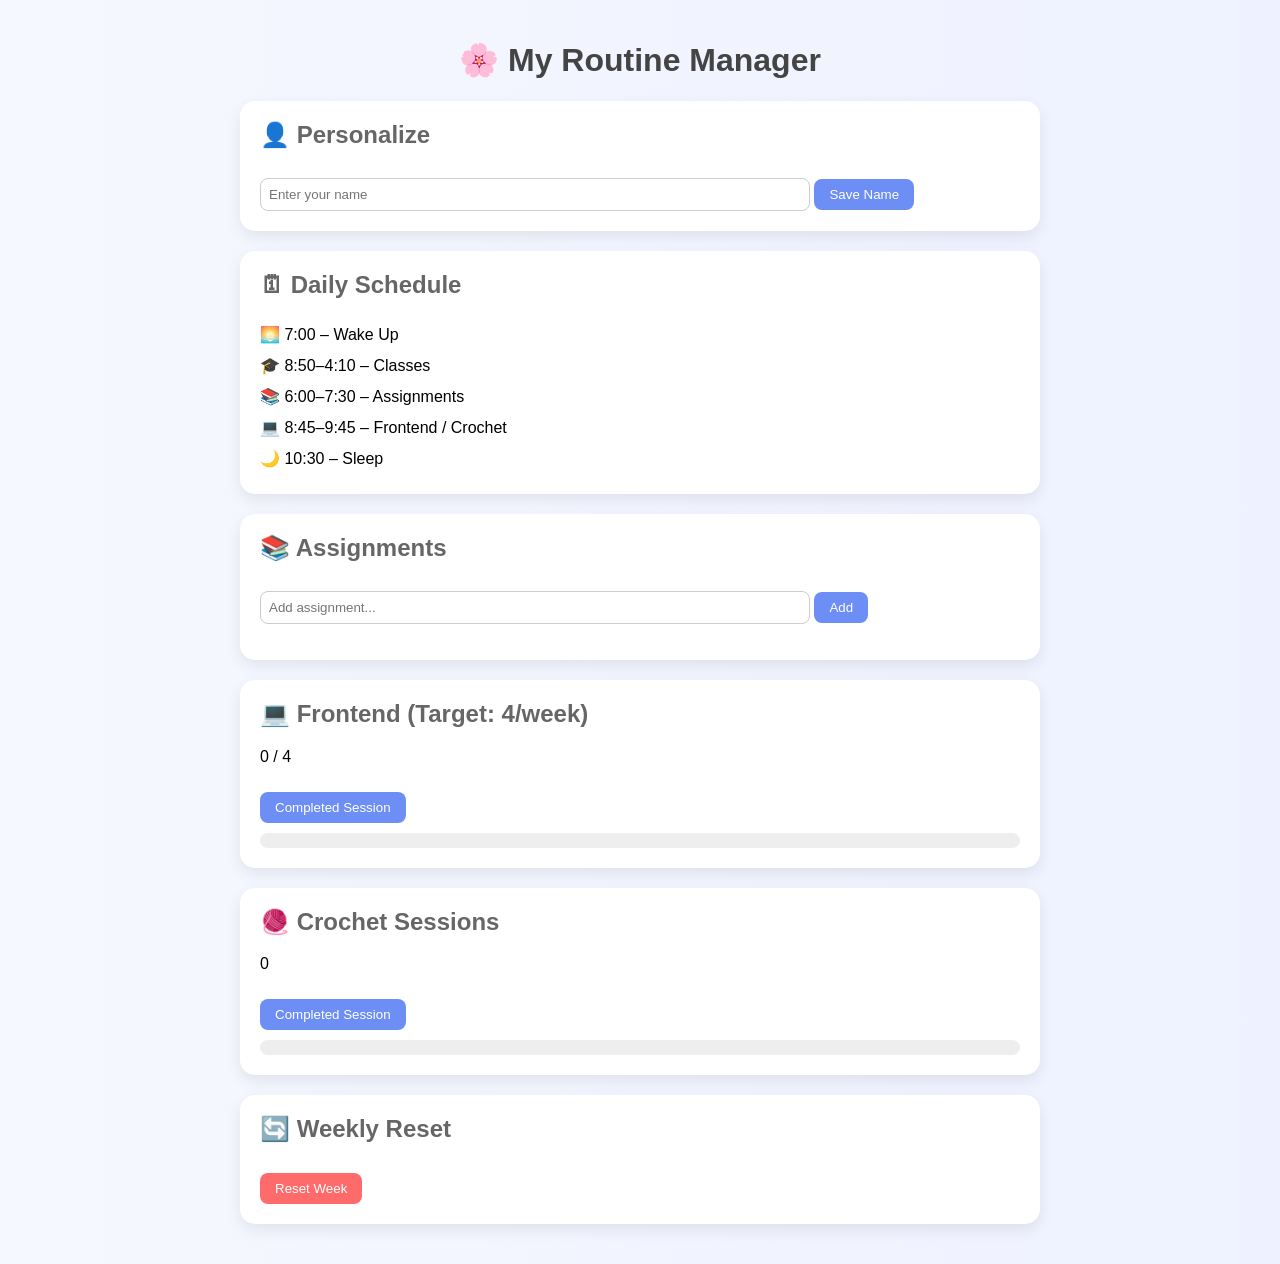
==== index.html @ 19ca570b "Rename routine-manager.html to index.html" ====
<!DOCTYPE html>
<html>
<head>
    <title>Diya's Routine Manager</title>
    <style>
        body {
            font-family: Arial, sans-serif;
            background: linear-gradient(to right, #f6f8ff, #eef1ff);
            margin: 0;
            padding: 20px;
        }

        h1 {
            text-align: center;
            color: #444;
        }

        .container {
            max-width: 800px;
            margin: auto;
        }

        .card {
            background: white;
            padding: 20px;
            margin-bottom: 20px;
            border-radius: 15px;
            box-shadow: 0 6px 15px rgba(0,0,0,0.08);
        }

        h2 {
            margin-top: 0;
            color: #666;
        }

        button {
            padding: 8px 15px;
            border: none;
            border-radius: 8px;
            cursor: pointer;
            background: #6c8ef5;
            color: white;
            margin-top: 10px;
        }

        button:hover {
            background: #5674d6;
        }

        input {
            padding: 8px;
            width: 70%;
            border-radius: 8px;
            border: 1px solid #ccc;
        }

        ul {
            list-style: none;
            padding: 0;
        }

        li {
            margin: 8px 0;
            cursor: pointer;
        }

        .done {
            text-decoration: line-through;
            color: gray;
        }

        .progress-bar {
            background: #eee;
            border-radius: 10px;
            height: 15px;
            margin-top: 10px;
            overflow: hidden;
        }

        .progress {
            height: 100%;
            background: #6c8ef5;
            width: 0%;
            transition: 0.3s;
        }

        .schedule-item {
            padding: 6px 0;
        }

        .reset-btn {
            background: #ff6b6b;
        }

        .reset-btn:hover {
            background: #e25555;
        }
    </style>
</head>

<body>

<h1>🌸 <span id="username">My</span> Routine Manager</h1>

<div class="container">

    <!-- Personalization -->
    <div class="card">
        <h2>👤 Personalize</h2>
        <input type="text" id="nameInput" placeholder="Enter your name">
        <button onclick="saveName()">Save Name</button>
    </div>

    <!-- Daily Schedule -->
    <div class="card">
        <h2>🗓 Daily Schedule</h2>
        <div class="schedule-item">🌅 7:00 – Wake Up</div>
        <div class="schedule-item">🎓 8:50–4:10 – Classes</div>
        <div class="schedule-item">📚 6:00–7:30 – Assignments</div>
        <div class="schedule-item">💻 8:45–9:45 – Frontend / Crochet</div>
        <div class="schedule-item">🌙 10:30 – Sleep</div>
    </div>

    <!-- Assignments -->
    <div class="card">
        <h2>📚 Assignments</h2>
        <input type="text" id="assignmentInput" placeholder="Add assignment...">
        <button onclick="addAssignment()">Add</button>
        <ul id="assignmentList"></ul>
    </div>

    <!-- Frontend Tracker -->
    <div class="card">
        <h2>💻 Frontend (Target: 4/week)</h2>
        <p><span id="frontendCount">0</span> / 4</p>
        <button onclick="incrementFrontend()">Completed Session</button>
        <div class="progress-bar">
            <div class="progress" id="frontendProgress"></div>
        </div>
    </div>

    <!-- Crochet Tracker -->
    <div class="card">
        <h2>🧶 Crochet Sessions</h2>
        <p><span id="crochetCount">0</span></p>
        <button onclick="incrementCrochet()">Completed Session</button>
        <div class="progress-bar">
            <div class="progress" id="crochetProgress"></div>
        </div>
    </div>

    <!-- Weekly Reset -->
    <div class="card">
        <h2>🔄 Weekly Reset</h2>
        <button class="reset-btn" onclick="weeklyReset()">Reset Week</button>
    </div>

</div>

<script>
    let assignments = JSON.parse(localStorage.getItem("assignments")) || [];
    let frontendCount = parseInt(localStorage.getItem("frontendCount")) || 0;
    let crochetCount = parseInt(localStorage.getItem("crochetCount")) || 0;
    let savedName = localStorage.getItem("username");

    function saveData() {
        localStorage.setItem("assignments", JSON.stringify(assignments));
        localStorage.setItem("frontendCount", frontendCount);
        localStorage.setItem("crochetCount", crochetCount);
    }

    function saveName() {
        const name = document.getElementById("nameInput").value;
        localStorage.setItem("username", name);
        document.getElementById("username").textContent = name + "'s";
    }

    if (savedName) {
        document.getElementById("username").textContent = savedName + "'s";
    }

    function renderAssignments() {
        const list = document.getElementById("assignmentList");
        list.innerHTML = "";
        assignments.forEach((item, index) => {
            const li = document.createElement("li");
            li.textContent = item.text;
            if (item.done) li.classList.add("done");
            li.onclick = () => {
                assignments[index].done = !assignments[index].done;
                saveData();
                renderAssignments();
            };
            list.appendChild(li);
        });
    }

    function addAssignment() {
        const input = document.getElementById("assignmentInput");
        if (input.value.trim() === "") return;
        assignments.push({ text: input.value, done: false });
        input.value = "";
        saveData();
        renderAssignments();
    }

    function incrementFrontend() {
        if (frontendCount < 4) frontendCount++;
        updateFrontend();
    }

    function incrementCrochet() {
        crochetCount++;
        updateCrochet();
    }

    function updateFrontend() {
        document.getElementById("frontendCount").textContent = frontendCount;
        document.getElementById("frontendProgress").style.width = (frontendCount / 4) * 100 + "%";
        saveData();
    }

    function updateCrochet() {
        document.getElementById("crochetCount").textContent = crochetCount;
        document.getElementById("crochetProgress").style.width = (crochetCount / 7) * 100 + "%";
        saveData();
    }

    function weeklyReset() {
        frontendCount = 0;
        crochetCount = 0;
        updateFrontend();
        updateCrochet();
    }

    updateFrontend();
    updateCrochet();
    renderAssignments();
</script>

</body>
</html>
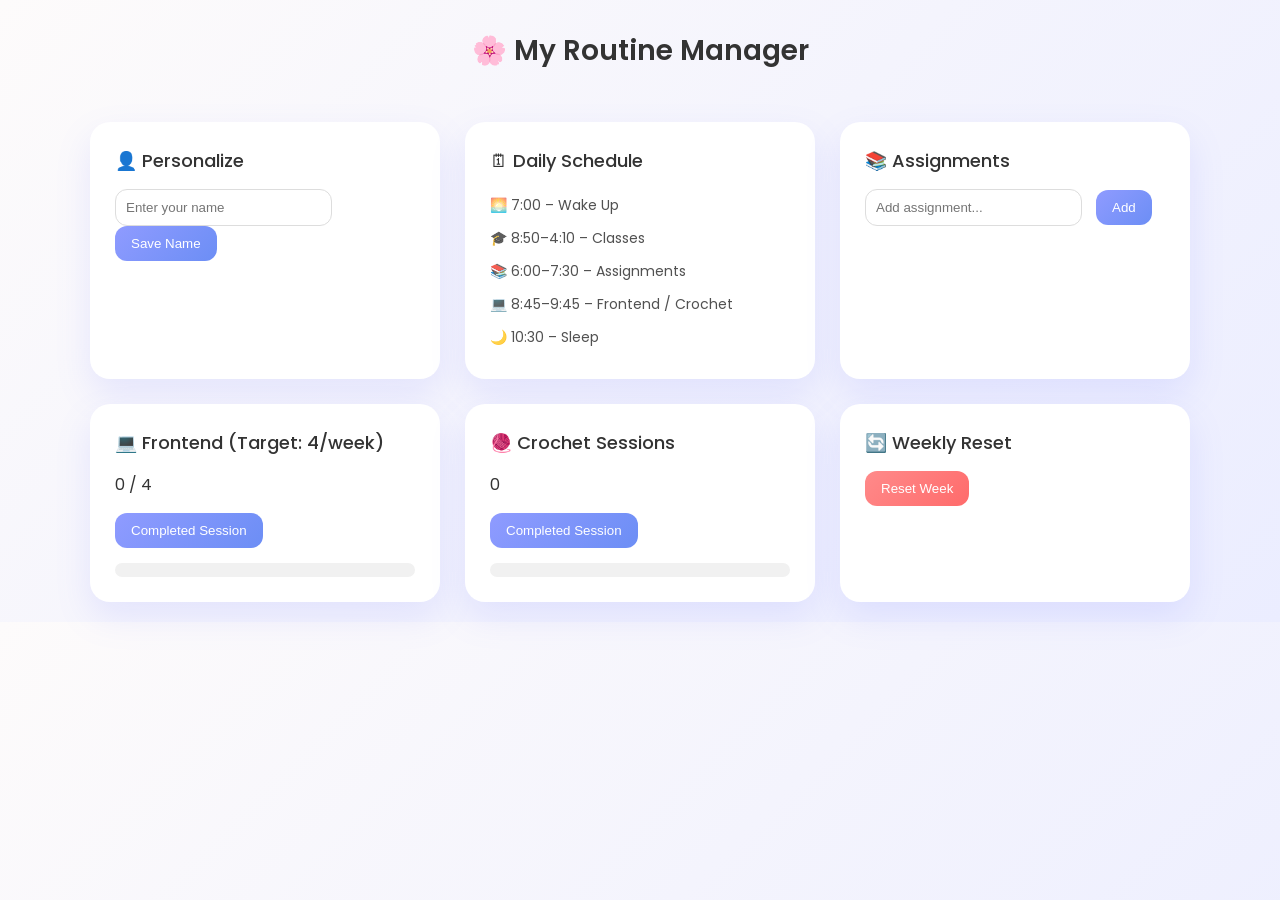
==== commit bd3a4b7e: "changed style" ====
--- a/index.html
+++ b/index.html
@@ -3,99 +3,119 @@
 <head>
     <title>Diya's Routine Manager</title>
     <style>
-        body {
-            font-family: Arial, sans-serif;
-            background: linear-gradient(to right, #f6f8ff, #eef1ff);
-            margin: 0;
-            padding: 20px;
-        }
-
-        h1 {
-            text-align: center;
-            color: #444;
-        }
-
-        .container {
-            max-width: 800px;
-            margin: auto;
-        }
-
-        .card {
-            background: white;
-            padding: 20px;
-            margin-bottom: 20px;
-            border-radius: 15px;
-            box-shadow: 0 6px 15px rgba(0,0,0,0.08);
-        }
-
-        h2 {
-            margin-top: 0;
-            color: #666;
-        }
-
-        button {
-            padding: 8px 15px;
-            border: none;
-            border-radius: 8px;
-            cursor: pointer;
-            background: #6c8ef5;
-            color: white;
-            margin-top: 10px;
-        }
-
-        button:hover {
-            background: #5674d6;
-        }
-
-        input {
-            padding: 8px;
-            width: 70%;
-            border-radius: 8px;
-            border: 1px solid #ccc;
-        }
-
-        ul {
-            list-style: none;
-            padding: 0;
-        }
-
-        li {
-            margin: 8px 0;
-            cursor: pointer;
-        }
-
-        .done {
-            text-decoration: line-through;
-            color: gray;
-        }
-
-        .progress-bar {
-            background: #eee;
-            border-radius: 10px;
-            height: 15px;
-            margin-top: 10px;
-            overflow: hidden;
-        }
-
-        .progress {
-            height: 100%;
-            background: #6c8ef5;
-            width: 0%;
-            transition: 0.3s;
-        }
-
-        .schedule-item {
-            padding: 6px 0;
-        }
-
-        .reset-btn {
-            background: #ff6b6b;
-        }
-
-        .reset-btn:hover {
-            background: #e25555;
-        }
-    </style>
+@import url('https://fonts.googleapis.com/css2?family=Poppins:wght@300;400;600&display=swap');
+
+body {
+    font-family: 'Poppins', sans-serif;
+    margin: 0;
+    padding: 0;
+    background: linear-gradient(135deg, #fdfbfb, #ebedff);
+    color: #333;
+}
+
+h1 {
+    text-align: center;
+    margin: 30px 0;
+    font-weight: 600;
+    font-size: 28px;
+}
+
+.container {
+    max-width: 1100px;
+    margin: auto;
+    padding: 20px;
+    display: grid;
+    grid-template-columns: repeat(auto-fit, minmax(320px, 1fr));
+    gap: 25px;
+}
+
+.card {
+    background: #ffffff;
+    padding: 25px;
+    border-radius: 20px;
+    box-shadow: 0 15px 35px rgba(120, 130, 255, 0.15);
+    transition: 0.3s ease;
+}
+
+.card:hover {
+    transform: translateY(-5px);
+}
+
+h2 {
+    margin-top: 0;
+    font-weight: 500;
+    font-size: 18px;
+    margin-bottom: 15px;
+}
+
+button {
+    padding: 10px 16px;
+    border: none;
+    border-radius: 12px;
+    cursor: pointer;
+    background: linear-gradient(135deg, #8f9bff, #6c8ef5);
+    color: white;
+    font-weight: 500;
+    transition: 0.3s ease;
+}
+
+button:hover {
+    transform: scale(1.05);
+}
+
+.reset-btn {
+    background: linear-gradient(135deg, #ff8a8a, #ff6b6b);
+}
+
+input {
+    padding: 10px;
+    width: 65%;
+    border-radius: 12px;
+    border: 1px solid #ddd;
+    margin-right: 10px;
+}
+
+ul {
+    list-style: none;
+    padding: 0;
+}
+
+li {
+    padding: 8px 0;
+    cursor: pointer;
+    transition: 0.2s;
+}
+
+li:hover {
+    color: #6c8ef5;
+}
+
+.done {
+    text-decoration: line-through;
+    color: #aaa;
+}
+
+.progress-bar {
+    background: #f1f1f1;
+    border-radius: 15px;
+    height: 14px;
+    margin-top: 15px;
+    overflow: hidden;
+}
+
+.progress {
+    height: 100%;
+    background: linear-gradient(135deg, #8f9bff, #6c8ef5);
+    width: 0%;
+    transition: width 0.4s ease;
+}
+
+.schedule-item {
+    padding: 6px 0;
+    font-size: 14px;
+    opacity: 0.85;
+}
+</style>
 </head>
 
 <body>
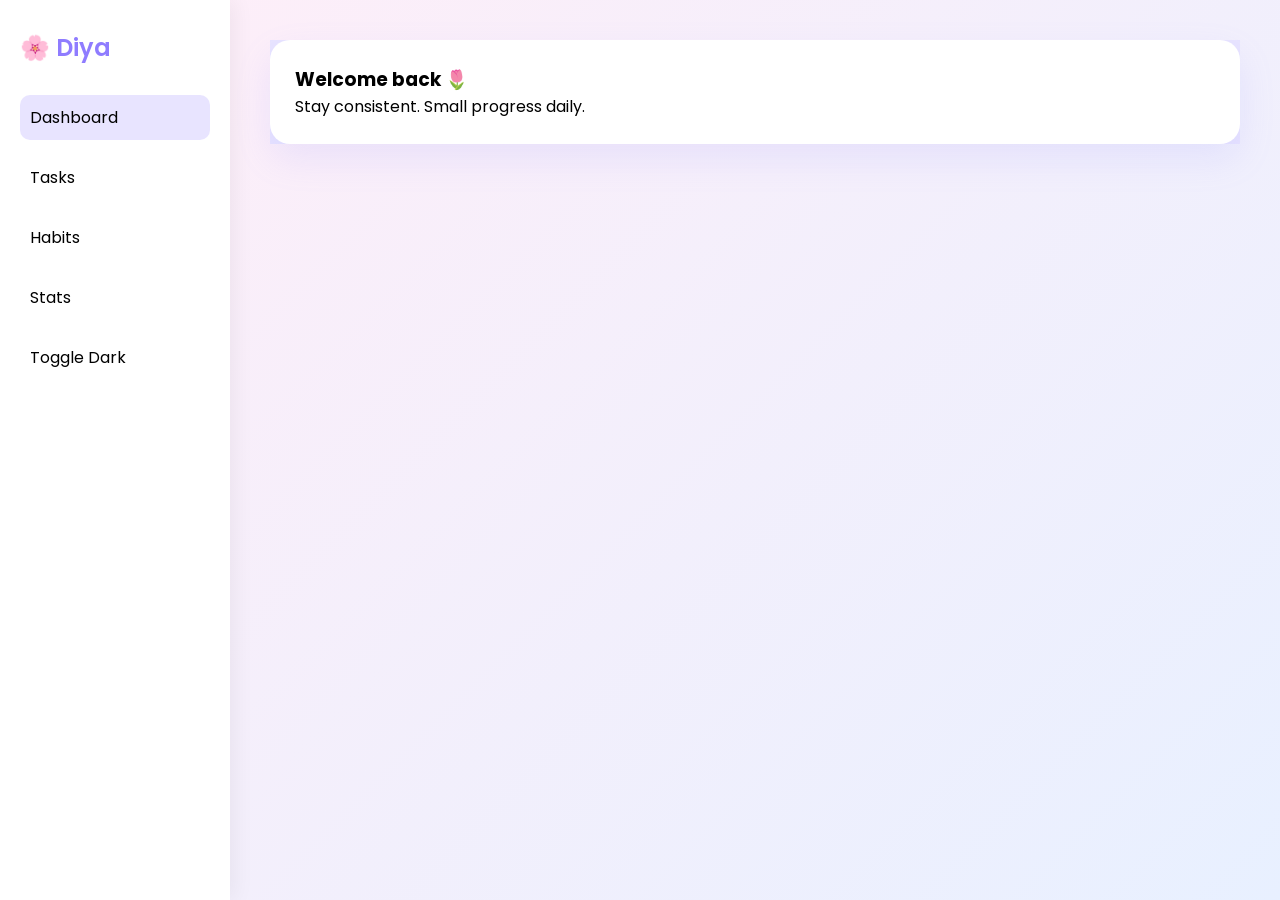
==== commit add24c88: "Update index.html for layout and style enhancements Refactor HTML structure and styles for improved " ====
--- a/index.html
+++ b/index.html
@@ -1,261 +1,266 @@
 <!DOCTYPE html>
 <html>
 <head>
-    <title>Diya's Routine Manager</title>
-    <style>
-@import url('https://fonts.googleapis.com/css2?family=Poppins:wght@300;400;600&display=swap');
-
-body {
-    font-family: 'Poppins', sans-serif;
+<meta charset="UTF-8">
+<meta name="viewport" content="width=device-width, initial-scale=1.0">
+<title>Diya Routine Manager</title>
+
+<link href="https://fonts.googleapis.com/css2?family=Poppins:wght@300;400;600&display=swap" rel="stylesheet">
+
+<style>
+* {
     margin: 0;
     padding: 0;
-    background: linear-gradient(135deg, #fdfbfb, #ebedff);
-    color: #333;
-}
-
-h1 {
-    text-align: center;
-    margin: 30px 0;
+    box-sizing: border-box;
+    font-family: 'Poppins', sans-serif;
+}
+
+body {
+    display: flex;
+    min-height: 100vh;
+    background: linear-gradient(135deg, #ffeef8, #e8f0ff);
+}
+
+.sidebar {
+    width: 230px;
+    background: #ffffff;
+    padding: 30px 20px;
+    box-shadow: 5px 0 20px rgba(0,0,0,0.05);
+}
+
+.sidebar h2 {
+    margin-bottom: 30px;
     font-weight: 600;
-    font-size: 28px;
-}
-
-.container {
-    max-width: 1100px;
-    margin: auto;
-    padding: 20px;
-    display: grid;
-    grid-template-columns: repeat(auto-fit, minmax(320px, 1fr));
-    gap: 25px;
+    color: #8f7cff;
+}
+
+.nav-item {
+    margin-bottom: 15px;
+    cursor: pointer;
+    padding: 10px;
+    border-radius: 10px;
+    transition: 0.3s;
+}
+
+.nav-item:hover {
+    background: #f3f0ff;
+}
+
+.active {
+    background: #e8e4ff;
+}
+
+.main {
+    flex: 1;
+    padding: 40px;
+}
+
+.section {
+    display: none;
+}
+
+.section.active {
+    display: block;
 }
 
 .card {
-    background: #ffffff;
+    background: white;
     padding: 25px;
     border-radius: 20px;
-    box-shadow: 0 15px 35px rgba(120, 130, 255, 0.15);
-    transition: 0.3s ease;
-}
-
-.card:hover {
-    transform: translateY(-5px);
-}
-
-h2 {
-    margin-top: 0;
-    font-weight: 500;
-    font-size: 18px;
-    margin-bottom: 15px;
+    box-shadow: 0 15px 35px rgba(150,150,255,0.15);
+    margin-bottom: 25px;
 }
 
 button {
-    padding: 10px 16px;
+    padding: 8px 14px;
     border: none;
-    border-radius: 12px;
+    border-radius: 10px;
+    background: #8f7cff;
+    color: white;
     cursor: pointer;
-    background: linear-gradient(135deg, #8f9bff, #6c8ef5);
-    color: white;
-    font-weight: 500;
-    transition: 0.3s ease;
-}
-
-button:hover {
-    transform: scale(1.05);
-}
-
-.reset-btn {
-    background: linear-gradient(135deg, #ff8a8a, #ff6b6b);
 }
 
 input {
-    padding: 10px;
-    width: 65%;
-    border-radius: 12px;
+    padding: 8px;
+    border-radius: 10px;
     border: 1px solid #ddd;
     margin-right: 10px;
 }
 
 ul {
     list-style: none;
-    padding: 0;
+    margin-top: 15px;
 }
 
 li {
     padding: 8px 0;
     cursor: pointer;
-    transition: 0.2s;
-}
-
-li:hover {
-    color: #6c8ef5;
 }
 
 .done {
     text-decoration: line-through;
-    color: #aaa;
+    opacity: 0.6;
 }
 
 .progress-bar {
-    background: #f1f1f1;
-    border-radius: 15px;
-    height: 14px;
+    background: #eee;
+    height: 12px;
+    border-radius: 10px;
     margin-top: 15px;
-    overflow: hidden;
 }
 
 .progress {
     height: 100%;
-    background: linear-gradient(135deg, #8f9bff, #6c8ef5);
     width: 0%;
-    transition: width 0.4s ease;
-}
-
-.schedule-item {
-    padding: 6px 0;
-    font-size: 14px;
-    opacity: 0.85;
+    background: #8f7cff;
+    border-radius: 10px;
+    transition: 0.4s;
+}
+
+.dark-mode {
+    background: #2c2c3c;
+    color: white;
+}
+
+.dark-mode .card,
+.dark-mode .sidebar {
+    background: #3a3a4d;
+    color: white;
 }
 </style>
 </head>
 
 <body>
 
-<h1>🌸 <span id="username">My</span> Routine Manager</h1>
-
-<div class="container">
-
-    <!-- Personalization -->
-    <div class="card">
-        <h2>👤 Personalize</h2>
-        <input type="text" id="nameInput" placeholder="Enter your name">
-        <button onclick="saveName()">Save Name</button>
-    </div>
-
-    <!-- Daily Schedule -->
-    <div class="card">
-        <h2>🗓 Daily Schedule</h2>
-        <div class="schedule-item">🌅 7:00 – Wake Up</div>
-        <div class="schedule-item">🎓 8:50–4:10 – Classes</div>
-        <div class="schedule-item">📚 6:00–7:30 – Assignments</div>
-        <div class="schedule-item">💻 8:45–9:45 – Frontend / Crochet</div>
-        <div class="schedule-item">🌙 10:30 – Sleep</div>
-    </div>
-
-    <!-- Assignments -->
-    <div class="card">
-        <h2>📚 Assignments</h2>
-        <input type="text" id="assignmentInput" placeholder="Add assignment...">
-        <button onclick="addAssignment()">Add</button>
-        <ul id="assignmentList"></ul>
-    </div>
-
-    <!-- Frontend Tracker -->
-    <div class="card">
-        <h2>💻 Frontend (Target: 4/week)</h2>
-        <p><span id="frontendCount">0</span> / 4</p>
-        <button onclick="incrementFrontend()">Completed Session</button>
-        <div class="progress-bar">
-            <div class="progress" id="frontendProgress"></div>
-        </div>
-    </div>
-
-    <!-- Crochet Tracker -->
-    <div class="card">
-        <h2>🧶 Crochet Sessions</h2>
-        <p><span id="crochetCount">0</span></p>
-        <button onclick="incrementCrochet()">Completed Session</button>
-        <div class="progress-bar">
-            <div class="progress" id="crochetProgress"></div>
-        </div>
-    </div>
-
-    <!-- Weekly Reset -->
-    <div class="card">
-        <h2>🔄 Weekly Reset</h2>
-        <button class="reset-btn" onclick="weeklyReset()">Reset Week</button>
-    </div>
-
+<div class="sidebar">
+    <h2>🌸 Diya</h2>
+    <div class="nav-item active" onclick="showSection('dashboard', this)">Dashboard</div>
+    <div class="nav-item" onclick="showSection('tasks', this)">Tasks</div>
+    <div class="nav-item" onclick="showSection('habits', this)">Habits</div>
+    <div class="nav-item" onclick="showSection('stats', this)">Stats</div>
+    <div class="nav-item" onclick="toggleDarkMode()">Toggle Dark</div>
 </div>
 
+<div class="main">
+
+    <div id="dashboard" class="section active">
+        <div class="card">
+            <h3>Welcome back 🌷</h3>
+            <p>Stay consistent. Small progress daily.</p>
+        </div>
+    </div>
+
+    <div id="tasks" class="section">
+        <div class="card">
+            <h3>Task Manager</h3>
+            <input type="text" id="taskInput" placeholder="Add new task">
+            <button onclick="addTask()">Add</button>
+            <ul id="taskList"></ul>
+            <div class="progress-bar">
+                <div class="progress" id="taskProgress"></div>
+            </div>
+        </div>
+    </div>
+
+    <div id="habits" class="section">
+        <div class="card">
+            <h3>Habit Tracker</h3>
+            <input type="text" id="habitInput" placeholder="Add new habit">
+            <button onclick="addHabit()">Add</button>
+            <ul id="habitList"></ul>
+        </div>
+    </div>
+
+    <div id="stats" class="section">
+        <div class="card">
+            <h3>Weekly Progress</h3>
+            <p>Tasks Completed: <span id="statsCount">0</span></p>
+        </div>
+    </div>
+
+</div>
+
 <script>
-    let assignments = JSON.parse(localStorage.getItem("assignments")) || [];
-    let frontendCount = parseInt(localStorage.getItem("frontendCount")) || 0;
-    let crochetCount = parseInt(localStorage.getItem("crochetCount")) || 0;
-    let savedName = localStorage.getItem("username");
-
-    function saveData() {
-        localStorage.setItem("assignments", JSON.stringify(assignments));
-        localStorage.setItem("frontendCount", frontendCount);
-        localStorage.setItem("crochetCount", crochetCount);
-    }
-
-    function saveName() {
-        const name = document.getElementById("nameInput").value;
-        localStorage.setItem("username", name);
-        document.getElementById("username").textContent = name + "'s";
-    }
-
-    if (savedName) {
-        document.getElementById("username").textContent = savedName + "'s";
-    }
-
-    function renderAssignments() {
-        const list = document.getElementById("assignmentList");
-        list.innerHTML = "";
-        assignments.forEach((item, index) => {
-            const li = document.createElement("li");
-            li.textContent = item.text;
-            if (item.done) li.classList.add("done");
-            li.onclick = () => {
-                assignments[index].done = !assignments[index].done;
-                saveData();
-                renderAssignments();
-            };
-            list.appendChild(li);
-        });
-    }
-
-    function addAssignment() {
-        const input = document.getElementById("assignmentInput");
-        if (input.value.trim() === "") return;
-        assignments.push({ text: input.value, done: false });
-        input.value = "";
-        saveData();
-        renderAssignments();
-    }
-
-    function incrementFrontend() {
-        if (frontendCount < 4) frontendCount++;
-        updateFrontend();
-    }
-
-    function incrementCrochet() {
-        crochetCount++;
-        updateCrochet();
-    }
-
-    function updateFrontend() {
-        document.getElementById("frontendCount").textContent = frontendCount;
-        document.getElementById("frontendProgress").style.width = (frontendCount / 4) * 100 + "%";
-        saveData();
-    }
-
-    function updateCrochet() {
-        document.getElementById("crochetCount").textContent = crochetCount;
-        document.getElementById("crochetProgress").style.width = (crochetCount / 7) * 100 + "%";
-        saveData();
-    }
-
-    function weeklyReset() {
-        frontendCount = 0;
-        crochetCount = 0;
-        updateFrontend();
-        updateCrochet();
-    }
-
-    updateFrontend();
-    updateCrochet();
-    renderAssignments();
+
+let tasks = JSON.parse(localStorage.getItem("tasks")) || [];
+let habits = JSON.parse(localStorage.getItem("habits")) || [];
+
+function showSection(id, element) {
+    document.querySelectorAll(".section").forEach(s => s.classList.remove("active"));
+    document.getElementById(id).classList.add("active");
+
+    document.querySelectorAll(".nav-item").forEach(n => n.classList.remove("active"));
+    element.classList.add("active");
+}
+
+function addTask() {
+    const input = document.getElementById("taskInput");
+    if(input.value === "") return;
+    tasks.push({text: input.value, done:false});
+    input.value="";
+    saveTasks();
+    renderTasks();
+}
+
+function renderTasks() {
+    const list = document.getElementById("taskList");
+    list.innerHTML="";
+    let completed=0;
+
+    tasks.forEach((task,index)=>{
+        const li=document.createElement("li");
+        li.textContent=task.text;
+        if(task.done){
+            li.classList.add("done");
+            completed++;
+        }
+        li.onclick=()=>{
+            tasks[index].done=!tasks[index].done;
+            saveTasks();
+            renderTasks();
+        };
+        list.appendChild(li);
+    });
+
+    const percent = tasks.length ? (completed/tasks.length)*100 : 0;
+    document.getElementById("taskProgress").style.width = percent + "%";
+    document.getElementById("statsCount").textContent = completed;
+}
+
+function saveTasks(){
+    localStorage.setItem("tasks",JSON.stringify(tasks));
+}
+
+function addHabit(){
+    const input=document.getElementById("habitInput");
+    if(input.value==="") return;
+    habits.push(input.value);
+    input.value="";
+    saveHabits();
+    renderHabits();
+}
+
+function renderHabits(){
+    const list=document.getElementById("habitList");
+    list.innerHTML="";
+    habits.forEach(h=>{
+        const li=document.createElement("li");
+        li.textContent=h;
+        list.appendChild(li);
+    });
+}
+
+function saveHabits(){
+    localStorage.setItem("habits",JSON.stringify(habits));
+}
+
+function toggleDarkMode(){
+    document.body.classList.toggle("dark-mode");
+}
+
+renderTasks();
+renderHabits();
+
 </script>
 
 </body>
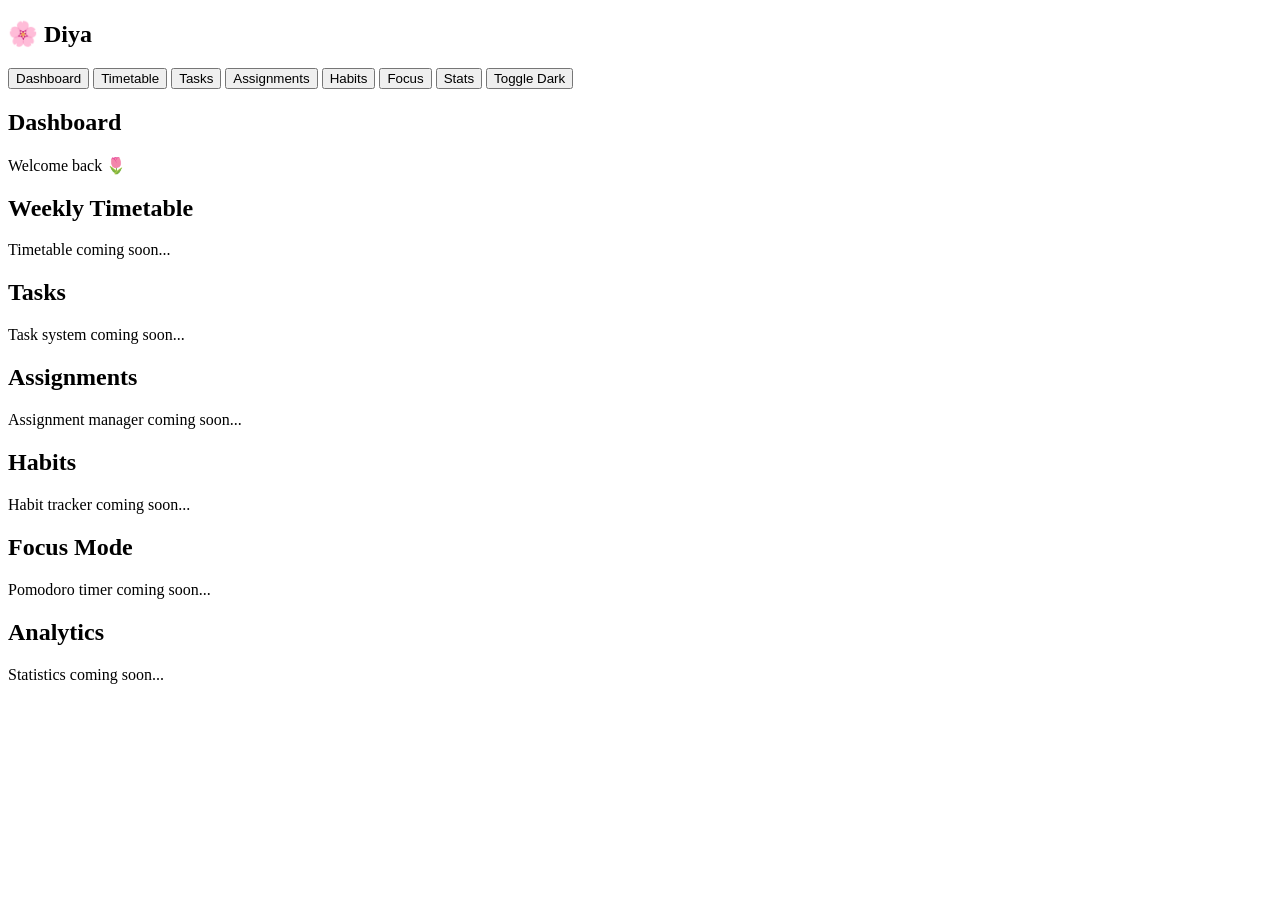
==== commit 8217cc66: "Refactor HTML structure and link CSS/JS files" ====
--- a/index.html
+++ b/index.html
@@ -1,267 +1,81 @@
 <!DOCTYPE html>
-<html>
+<html lang="en">
 <head>
-<meta charset="UTF-8">
-<meta name="viewport" content="width=device-width, initial-scale=1.0">
-<title>Diya Routine Manager</title>
+    <meta charset="UTF-8">
+    <title>Diya Routine Manager</title>
+    <meta name="viewport" content="width=device-width, initial-scale=1.0">
 
-<link href="https://fonts.googleapis.com/css2?family=Poppins:wght@300;400;600&display=swap" rel="stylesheet">
+    <!-- Google Font -->
+    <link href="https://fonts.googleapis.com/css2?family=Poppins:wght@300;400;600&display=swap" rel="stylesheet">
 
-<style>
-* {
-    margin: 0;
-    padding: 0;
-    box-sizing: border-box;
-    font-family: 'Poppins', sans-serif;
-}
-
-body {
-    display: flex;
-    min-height: 100vh;
-    background: linear-gradient(135deg, #ffeef8, #e8f0ff);
-}
-
-.sidebar {
-    width: 230px;
-    background: #ffffff;
-    padding: 30px 20px;
-    box-shadow: 5px 0 20px rgba(0,0,0,0.05);
-}
-
-.sidebar h2 {
-    margin-bottom: 30px;
-    font-weight: 600;
-    color: #8f7cff;
-}
-
-.nav-item {
-    margin-bottom: 15px;
-    cursor: pointer;
-    padding: 10px;
-    border-radius: 10px;
-    transition: 0.3s;
-}
-
-.nav-item:hover {
-    background: #f3f0ff;
-}
-
-.active {
-    background: #e8e4ff;
-}
-
-.main {
-    flex: 1;
-    padding: 40px;
-}
-
-.section {
-    display: none;
-}
-
-.section.active {
-    display: block;
-}
-
-.card {
-    background: white;
-    padding: 25px;
-    border-radius: 20px;
-    box-shadow: 0 15px 35px rgba(150,150,255,0.15);
-    margin-bottom: 25px;
-}
-
-button {
-    padding: 8px 14px;
-    border: none;
-    border-radius: 10px;
-    background: #8f7cff;
-    color: white;
-    cursor: pointer;
-}
-
-input {
-    padding: 8px;
-    border-radius: 10px;
-    border: 1px solid #ddd;
-    margin-right: 10px;
-}
-
-ul {
-    list-style: none;
-    margin-top: 15px;
-}
-
-li {
-    padding: 8px 0;
-    cursor: pointer;
-}
-
-.done {
-    text-decoration: line-through;
-    opacity: 0.6;
-}
-
-.progress-bar {
-    background: #eee;
-    height: 12px;
-    border-radius: 10px;
-    margin-top: 15px;
-}
-
-.progress {
-    height: 100%;
-    width: 0%;
-    background: #8f7cff;
-    border-radius: 10px;
-    transition: 0.4s;
-}
-
-.dark-mode {
-    background: #2c2c3c;
-    color: white;
-}
-
-.dark-mode .card,
-.dark-mode .sidebar {
-    background: #3a3a4d;
-    color: white;
-}
-</style>
+    <!-- CSS File -->
+    <link rel="stylesheet" href="style.css">
 </head>
-
 <body>
 
-<div class="sidebar">
-    <h2>🌸 Diya</h2>
-    <div class="nav-item active" onclick="showSection('dashboard', this)">Dashboard</div>
-    <div class="nav-item" onclick="showSection('tasks', this)">Tasks</div>
-    <div class="nav-item" onclick="showSection('habits', this)">Habits</div>
-    <div class="nav-item" onclick="showSection('stats', this)">Stats</div>
-    <div class="nav-item" onclick="toggleDarkMode()">Toggle Dark</div>
-</div>
+    <div class="app">
 
-<div class="main">
+        <!-- Sidebar -->
+        <aside class="sidebar">
+            <h2 class="logo">🌸 Diya</h2>
 
-    <div id="dashboard" class="section active">
-        <div class="card">
-            <h3>Welcome back 🌷</h3>
-            <p>Stay consistent. Small progress daily.</p>
-        </div>
+            <nav>
+                <button class="nav-btn active" data-page="dashboard">Dashboard</button>
+                <button class="nav-btn" data-page="timetable">Timetable</button>
+                <button class="nav-btn" data-page="tasks">Tasks</button>
+                <button class="nav-btn" data-page="assignments">Assignments</button>
+                <button class="nav-btn" data-page="habits">Habits</button>
+                <button class="nav-btn" data-page="focus">Focus</button>
+                <button class="nav-btn" data-page="stats">Stats</button>
+                <button class="nav-btn" id="darkToggle">Toggle Dark</button>
+            </nav>
+        </aside>
+
+        <!-- Main Content -->
+        <main class="content">
+
+            <section id="dashboard" class="page active">
+                <h1>Dashboard</h1>
+                <div class="card">Welcome back 🌷</div>
+            </section>
+
+            <section id="timetable" class="page">
+                <h1>Weekly Timetable</h1>
+                <div class="card">Timetable coming soon...</div>
+            </section>
+
+            <section id="tasks" class="page">
+                <h1>Tasks</h1>
+                <div class="card">Task system coming soon...</div>
+            </section>
+
+            <section id="assignments" class="page">
+                <h1>Assignments</h1>
+                <div class="card">Assignment manager coming soon...</div>
+            </section>
+
+            <section id="habits" class="page">
+                <h1>Habits</h1>
+                <div class="card">Habit tracker coming soon...</div>
+            </section>
+
+            <section id="focus" class="page">
+                <h1>Focus Mode</h1>
+                <div class="card">Pomodoro timer coming soon...</div>
+            </section>
+
+            <section id="stats" class="page">
+                <h1>Analytics</h1>
+                <div class="card">Statistics coming soon...</div>
+            </section>
+
+        </main>
+
     </div>
 
-    <div id="tasks" class="section">
-        <div class="card">
-            <h3>Task Manager</h3>
-            <input type="text" id="taskInput" placeholder="Add new task">
-            <button onclick="addTask()">Add</button>
-            <ul id="taskList"></ul>
-            <div class="progress-bar">
-                <div class="progress" id="taskProgress"></div>
-            </div>
-        </div>
-    </div>
-
-    <div id="habits" class="section">
-        <div class="card">
-            <h3>Habit Tracker</h3>
-            <input type="text" id="habitInput" placeholder="Add new habit">
-            <button onclick="addHabit()">Add</button>
-            <ul id="habitList"></ul>
-        </div>
-    </div>
-
-    <div id="stats" class="section">
-        <div class="card">
-            <h3>Weekly Progress</h3>
-            <p>Tasks Completed: <span id="statsCount">0</span></p>
-        </div>
-    </div>
-
-</div>
-
-<script>
-
-let tasks = JSON.parse(localStorage.getItem("tasks")) || [];
-let habits = JSON.parse(localStorage.getItem("habits")) || [];
-
-function showSection(id, element) {
-    document.querySelectorAll(".section").forEach(s => s.classList.remove("active"));
-    document.getElementById(id).classList.add("active");
-
-    document.querySelectorAll(".nav-item").forEach(n => n.classList.remove("active"));
-    element.classList.add("active");
-}
-
-function addTask() {
-    const input = document.getElementById("taskInput");
-    if(input.value === "") return;
-    tasks.push({text: input.value, done:false});
-    input.value="";
-    saveTasks();
-    renderTasks();
-}
-
-function renderTasks() {
-    const list = document.getElementById("taskList");
-    list.innerHTML="";
-    let completed=0;
-
-    tasks.forEach((task,index)=>{
-        const li=document.createElement("li");
-        li.textContent=task.text;
-        if(task.done){
-            li.classList.add("done");
-            completed++;
-        }
-        li.onclick=()=>{
-            tasks[index].done=!tasks[index].done;
-            saveTasks();
-            renderTasks();
-        };
-        list.appendChild(li);
-    });
-
-    const percent = tasks.length ? (completed/tasks.length)*100 : 0;
-    document.getElementById("taskProgress").style.width = percent + "%";
-    document.getElementById("statsCount").textContent = completed;
-}
-
-function saveTasks(){
-    localStorage.setItem("tasks",JSON.stringify(tasks));
-}
-
-function addHabit(){
-    const input=document.getElementById("habitInput");
-    if(input.value==="") return;
-    habits.push(input.value);
-    input.value="";
-    saveHabits();
-    renderHabits();
-}
-
-function renderHabits(){
-    const list=document.getElementById("habitList");
-    list.innerHTML="";
-    habits.forEach(h=>{
-        const li=document.createElement("li");
-        li.textContent=h;
-        list.appendChild(li);
-    });
-}
-
-function saveHabits(){
-    localStorage.setItem("habits",JSON.stringify(habits));
-}
-
-function toggleDarkMode(){
-    document.body.classList.toggle("dark-mode");
-}
-
-renderTasks();
-renderHabits();
-
-</script>
+    <!-- JS Files -->
+    <script src="data.js"></script>
+    <script src="app.js"></script>
 
 </body>
 </html>
--- a/style.css
+++ b/style.css
@@ -0,0 +1 @@
+
